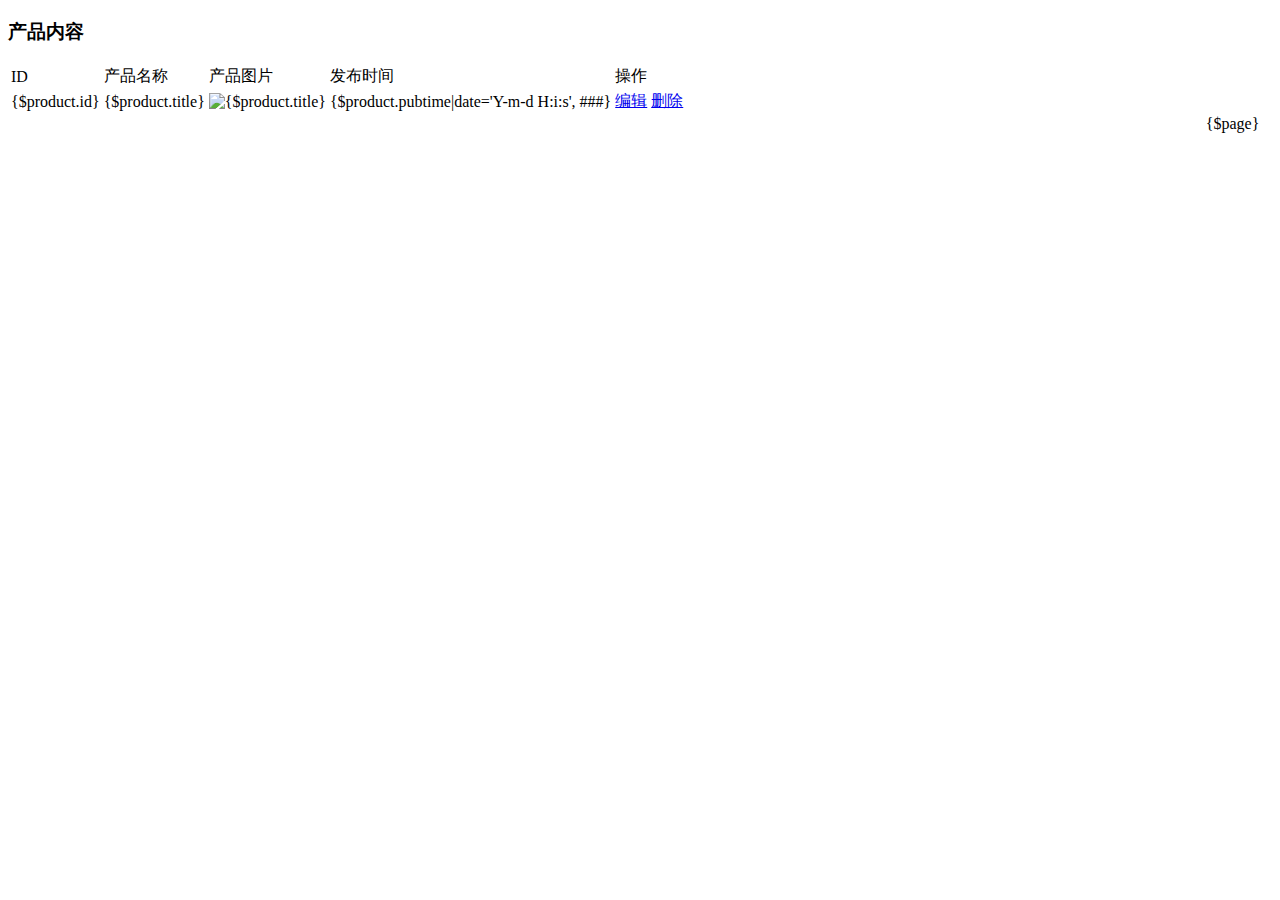
==== Application/Admin/View/Product/index.html @ 6ea636a3 "optimistic the admin" ====
<!DOCTYPE html>
<html>
<head>
<meta http-equiv="Content-Type" content="text/html; charset=utf-8" />
<link href="__PUBLIC__/bootstrap/css/bootstrap.min.css" rel="stylesheet" type="text/css">
<title>产品列表</title>
</head>
<style>
	.test    {float: right;margin-bottom:3%;}
	.test a  {margin-left: 3px; border-radius: 15px;}
	.current {margin-left: 3px; margin-right: 0px;border-radius: 15px}
</style>
<body>
	<div class="panel panel-default" style="margin-top:1%;width:99%">
		<div class="panel-heading"><h3 class="panel-title">产品内容</h3></div>
		<div class="panel-body">
			<table class="table table-bordered">
				<tr>
					<td>ID</td>
					<td>产品名称</td>
					<td>产品图片</td>
					<td>发布时间</td>
					<td>操作</td>
				</tr>
				<volist name="products" id="product">
					<tr>
						<td>{$product.id}</td>
						<td>{$product.title}</td>
						<td><img src="{$product.save_path}{$product.save_file}" alt="{$product.title}" width="125px" height="129px"></td>
						<td>{$product.pubtime|date='Y-m-d H:i:s', ###}</td>
						<td>
							<a href="javascript:void(0)" onclick="location.href ='{:U('Admin/Product/editProduct', array('id' => $product['id']))}'" class="btn btn-primary">编辑</a>
							<a href="javascript:void(0)" onclick="
								if(confirm('确定要删除{$product.title}吗?')){
								location.href ='{:U('Admin/Product/delProduct', array('id' => $product['id']))}';}
							" class="btn btn-primary">删除</a>
						</td>
					</tr>
				</volist>
			</table>
		</div>
		<if condition="!empty($page)">
		<div class="panel-footer clearfix"><span style="float:right">{$page}</span></div>
		</if>
	</div>
</body>
</html>
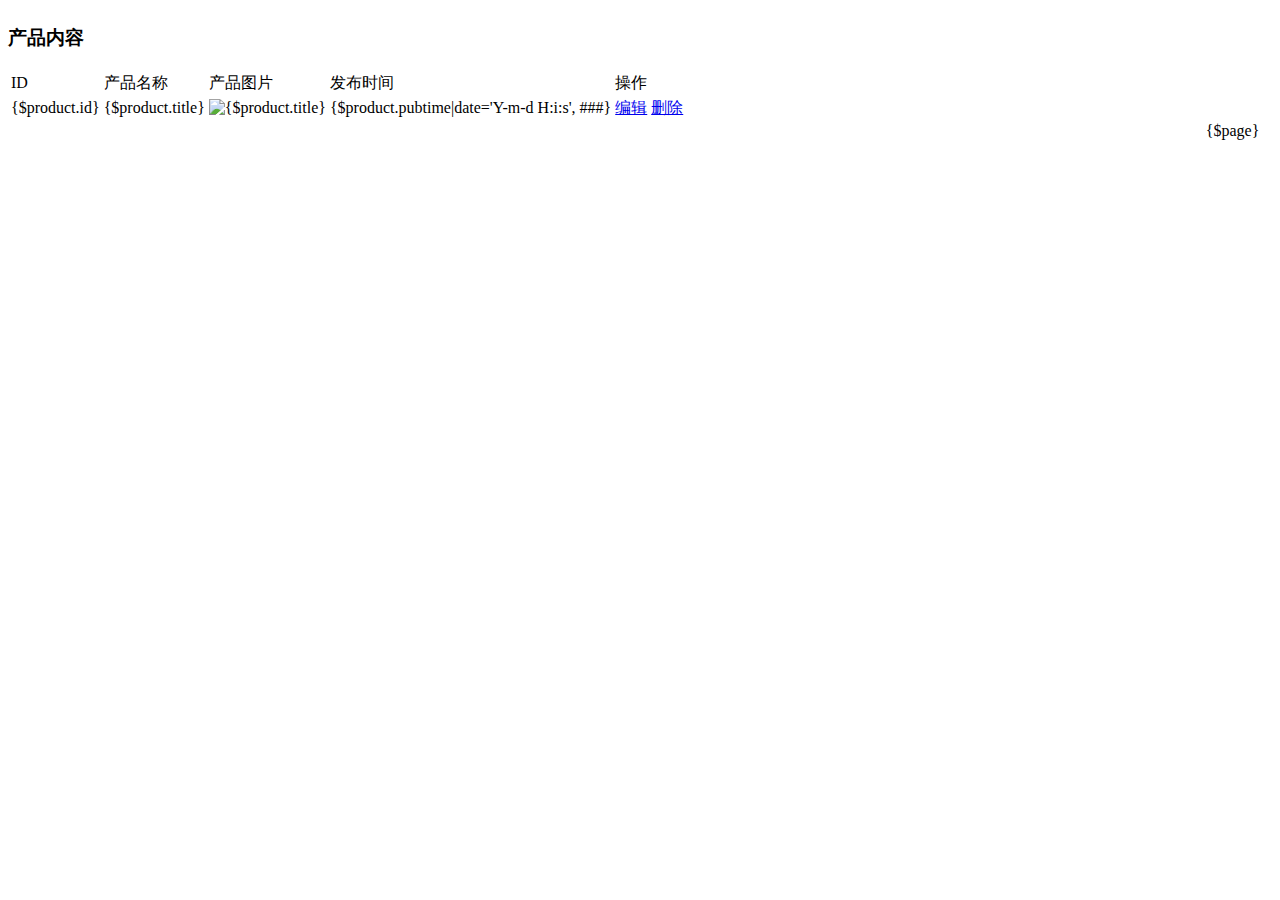
==== commit 9ab88e15: "ignore something useless" ====
--- a/Application/Admin/View/Product/index.html
+++ b/Application/Admin/View/Product/index.html
@@ -11,7 +11,7 @@
 	.current {margin-left: 3px; margin-right: 0px;border-radius: 15px}
 </style>
 <body>
-	<div class="panel panel-default" style="margin-top:1%;width:99%">
+	<div class="panel panel-default" style="margin-top:2%;width:99%">
 		<div class="panel-heading"><h3 class="panel-title">产品内容</h3></div>
 		<div class="panel-body">
 			<table class="table table-bordered">
